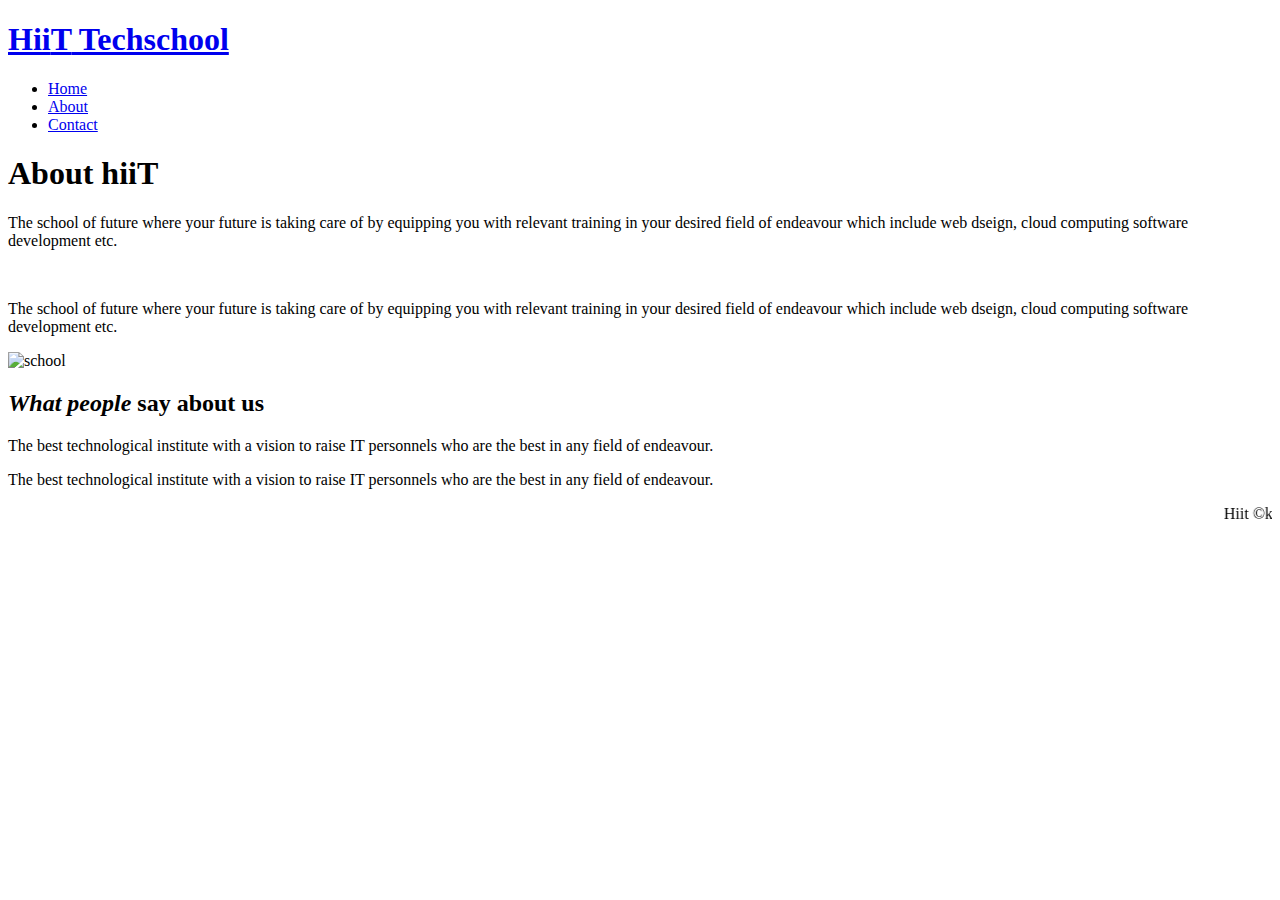
==== about.html @ 23cd7e68 "Add files via upload" ====
<!DOCTYPE html>
<html lang="en">
<head>
    <meta charset="UTF-8">
    <meta http-equiv="X-UA-Compatible" content="IE=edge">
    <meta name="viewport" content="width=device-width, initial-scale=1.0">
    <title>about</title>
</head>
<body>
    <!DOCTYPE html>
<html lang="en">
<head>
    <meta charset="UTF-8">
    <meta http-equiv="X-UA-Compatible" content="IE=edge">
    <meta name="viewport" content="width=device-width, initial-scale=1.0">
    <title>hiit techschool</title>
</head>
<body>
    <!-- CSS -->
    <link rel="stylesheet" href="css/style.css">

    <link rel="stylesheet" href="css/mobile.css" media="screen and (max-width:500px">

    <!-- navabar -->
    <header>
        <nav id="navbar">
            <div class="container">
                <h1 class="logo"> <a href="index">Hii<span class="text-primary">T</span> Techschool</a></h1>
                <ul>
                    <li><a href="index.html">Home</a></li>
                    <li><a class="active" href="about.html">About</a></li>
                    <li><a href="contact.html">Contact</a></li>
                   
                </ul>
           
            </div>
        </nav>

    </header>
    <!-- section -->
    <section id="about-info" class="boys py-1">
        <div class="container">
            <div class="info-left">
                <h1><span class="text-primary">About</span> hiiT</h1>
                <p>The school of future where your future is taking care of by equipping you with relevant training in your desired field of endeavour which include web dseign, cloud computing software development etc. </p>
                <br>
                <p>The school of future where your future is taking care of by equipping you with relevant training in your desired field of endeavour which include web dseign, cloud computing software development etc. </p>
            </div>
            
            <div class="info-right">
                <img src="../project 03/img/photo-3.jpg" alt="school">

            </div>

        </div>

    </section>

    <section id="cute">
        <h2> <em><span class="text-primary"> What people</span></em>  say about us</h2>         
        <div class="fine">
            <p>The best technological institute with a vision to raise IT personnels who are the best in any field of endeavour.</p>
        </div>
        <div class="fine">
            <p>The best technological institute with a vision to raise IT personnels who are the best in any field of endeavour.</p>
        </div>


    </section>
   

    <div class="clr"></div>
    
    <footer id="footer">
        <div>
            <marquee behavior="" direction="">Hiit &copy;kachmaNN 2022</marquee>
            </p> 
        </div>

    </footer>
</body>
</html>
</body>
</html>
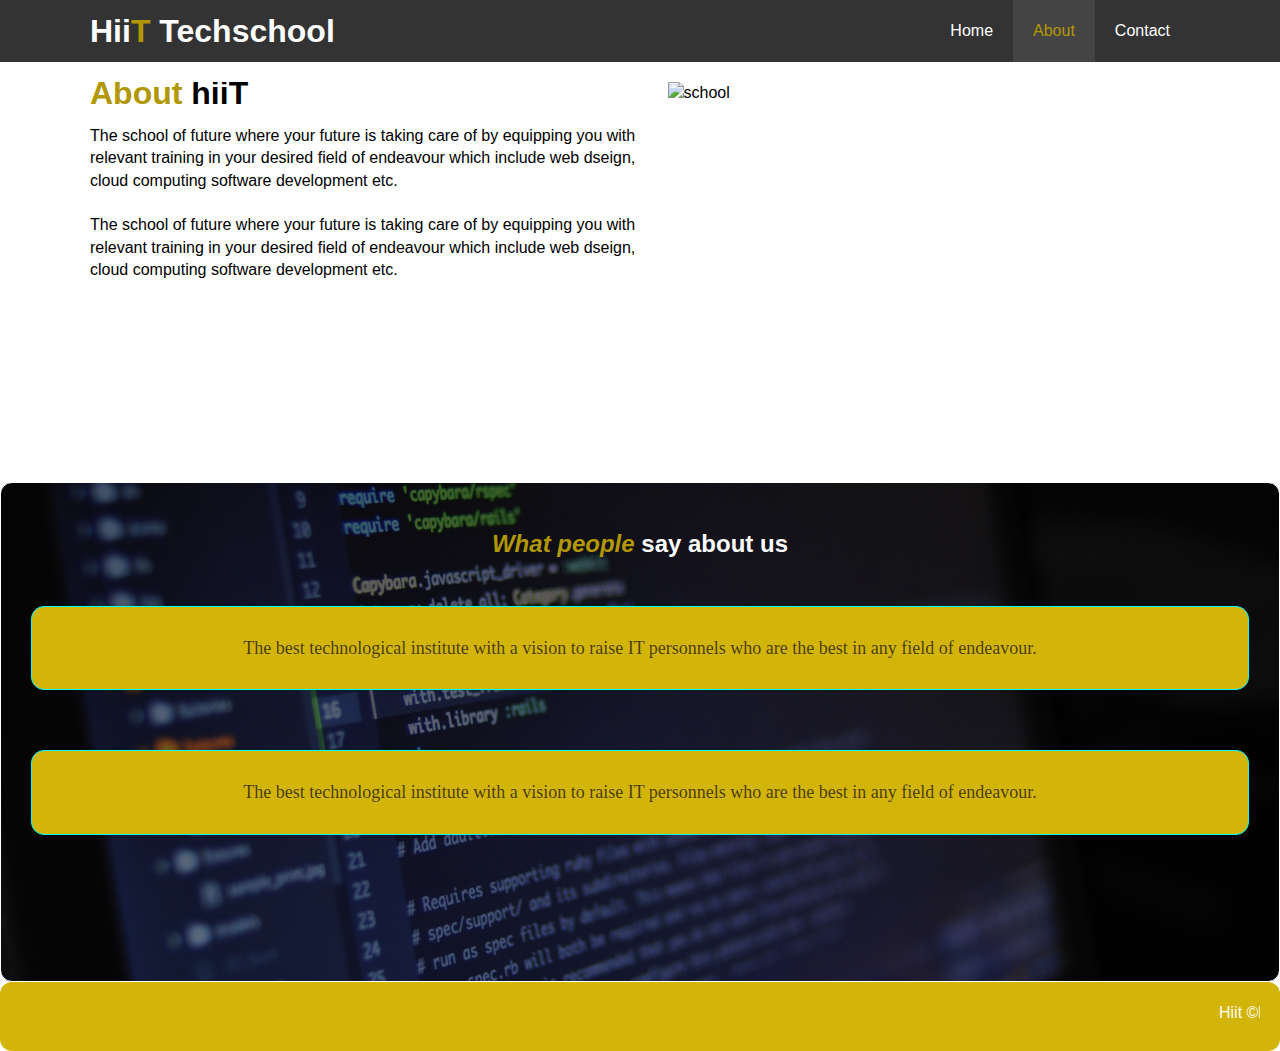
==== commit 8c87fa1b: "Update about.html" ====
--- a/about.html
+++ b/about.html
@@ -17,9 +17,9 @@
 </head>
 <body>
     <!-- CSS -->
-    <link rel="stylesheet" href="css/style.css">
+    <link rel="stylesheet" href="style.css">
 
-    <link rel="stylesheet" href="css/mobile.css" media="screen and (max-width:500px">
+    <link rel="stylesheet" href="mobile.css" media="screen and (max-width:500px">
 
     <!-- navabar -->
     <header>
@@ -48,7 +48,7 @@
             </div>
             
             <div class="info-right">
-                <img src="../project 03/img/photo-3.jpg" alt="school">
+                <img src="photo-3.jpg" alt="school">
 
             </div>
 
@@ -81,4 +81,4 @@
 </body>
 </html>
 </body>
-</html>+</html>
--- a/style.css
+++ b/style.css
@@ -0,0 +1,260 @@
+/* css reset */
+* {
+    margin: 0px;
+    padding: 0px;
+    box-sizing: border-box;
+}
+
+.text-primary {
+    color: #b19700;
+}
+.container {
+    max-width: 1140px;
+    margin: auto;
+    padding: 0px 20px;
+    overflow: auto;
+}
+
+.btn {
+    color: #fff;
+    background: #333;
+    padding: 13px 20px;
+    display: inline-block;
+    border: none;
+}
+.lead {
+    font-size: 18px;
+}
+
+.py-1 {padding: 20px 0;}
+.py-2 {padding: 30px 0;}
+.py-2 {padding: 40px 0;}
+
+/* MAIN STYLING */
+html, body {
+    font-family: 'Segoe UI', Tahoma, Geneva, Verdana, sans-serif;
+    line-height: 1.4em;
+}
+a {
+    text-decoration: none;
+    color: #333;
+}
+
+h1, h2, h3{
+    margin-bottom: 20px;
+}
+
+/* NAVBAR */
+#navbar {
+    background: #333;
+    color: #fff;
+    overflow: auto;
+}
+#navbar a {
+    color: #fff;
+}
+#navbar h1 {
+    padding-top: 20px;
+    float: left;
+}
+#navbar ul {
+    float: right;
+    list-style-type: none;
+}
+#navbar ul li {
+    float: left;
+}
+
+#navbar ul li a {
+    padding: 20px;
+    text-align: center;
+    display: block;
+}
+#navbar ul li a:hover, 
+#navbar ul li a.active 
+{
+    background: #444;
+    color: #b19700;
+}
+ /* showcase */
+#showcase {
+    background: linear-gradient(rgba(0,0,0,0.6), rgba(0,0,0,0.5)), url("photo-1.jpg") no-repeat center center/cover;
+    height: 700px;
+}
+#showcase .showcase-content {
+    color: #fff;
+    padding-top: 190px;
+    text-align: center;
+
+    
+}
+#showcase .showcase-content h2 {
+    font-size: 50px;
+    line-height: 1.1em;
+}
+.btn:hover {
+    background: #444;
+    color: #b19700;
+}
+#showcase .showcase-content p {
+    padding-bottom: 20px;
+}
+
+/* home info */
+#home-info {
+    height: 400px;
+}
+#home-info .info-img {
+    float: left;
+    background: linear-gradient(rgba(0,0,0,0.6), rgba(0,0,0,0.5)), url("photo-4.jpg") no-repeat center center/cover;
+    width: 50%;
+    height: 100%;
+
+}
+#home-info .info-img:hover {
+    transition: .4s ease-in;
+    opacity: 0.8;
+}
+#home-info .info-content {
+    float: right;
+    width: 50%;
+    text-align: center;
+    margin: 30px 0 0 0;
+   
+}
+#info-house {
+    height: 400px;
+}
+#info-house .img {
+    float: right;
+    background: linear-gradient(rgba(0,0,0,0.6), rgba(0,0,0,0.5)), url("photo-3.jpg") no-repeat center center/cover;
+    width: 50%;
+    height: 100%;
+
+}
+#info-house .img:hover {
+    transition: .4s ease-in;
+    opacity: 0.8;
+}
+#info-house .content {
+    float: left;
+    width: 50%;
+    text-align: center;
+    margin: 30px 0 0 0;
+   
+}
+#directions {
+    float: right;
+    border-top: 1px solid #444;
+}
+.awe {
+    background-color: black;
+    text-align: center;
+    width: 33.5%;
+    float: left;
+    display: inline;
+    padding: 50px;
+    height: 270px;
+    color: #d3b50a;
+    
+    
+}
+.ewe {
+    text-align: center;
+    width: 33%;
+    float: left;
+    display: inline;
+    background-color: #333;
+    padding: 50px;
+    height: 270px;
+    
+}
+.awe p {
+    color: #7d700df8;
+    
+    
+}
+.ewe p {
+    color: #fff;
+
+}
+.ewe:hover {
+    transition: .8s;
+    opacity: 0.8;
+}
+#footer {
+    text-align: center;
+    background: #d3b50a;
+    color: #fff;
+    padding: 20px;
+    border-radius: 12px;
+}
+#footer  p {
+    font-family: cursive;
+
+}
+
+.clr {
+    clear: both;
+}
+#about-info {
+    margin-bottom: 20px;
+    height: 400px;
+}
+#about-info .info-right {
+    width: 50%;
+    float: right;
+    
+    
+    
+} 
+#about-info .info-right img {
+    width: 90%;
+    display: block;
+    margin: auto;
+    height: 400pxx;
+}
+#about-info .info-left {
+    float: left;
+    width: 50%;
+    min-height: 100%;
+}
+.form-group {
+    display: block;
+    padding: 20px
+}
+#cute {
+    background:  linear-gradient(rgba(0,0,0,0.6), rgba(0,0,0,0.5)), url("photo-4.jpg") no-repeat center center/cover;
+    height: 500px;
+    padding: 30px;
+    border: 1px #fff solid;
+    border-radius: 12px;
+}
+#cute h2 {
+    text-align: center;
+    color: #fff;
+    padding-top: 20px;
+}
+.fine {
+    text-align: center;
+    color: rgba(10, 5, 5, 0.702);
+    background: #d3b50a;
+    padding: 30px;
+    margin-bottom: 60px;
+    margin-top: 50px;
+    border: 1px solid cyan;
+    border-radius: 13px;
+    font-size: 18px;
+    font-family: Georgia, 'Times New Roman', Times, serif;
+}
+#contact-form {
+    color: #ffd902;
+    background: linear-gradient(rgba(0,0,0,0.6), rgba(0,0,0,0.5)), url("photo-4.jpg") no-repeat center center/cover;
+    height: 530px;
+}
+label {
+    display: block;
+}
+
+
+
